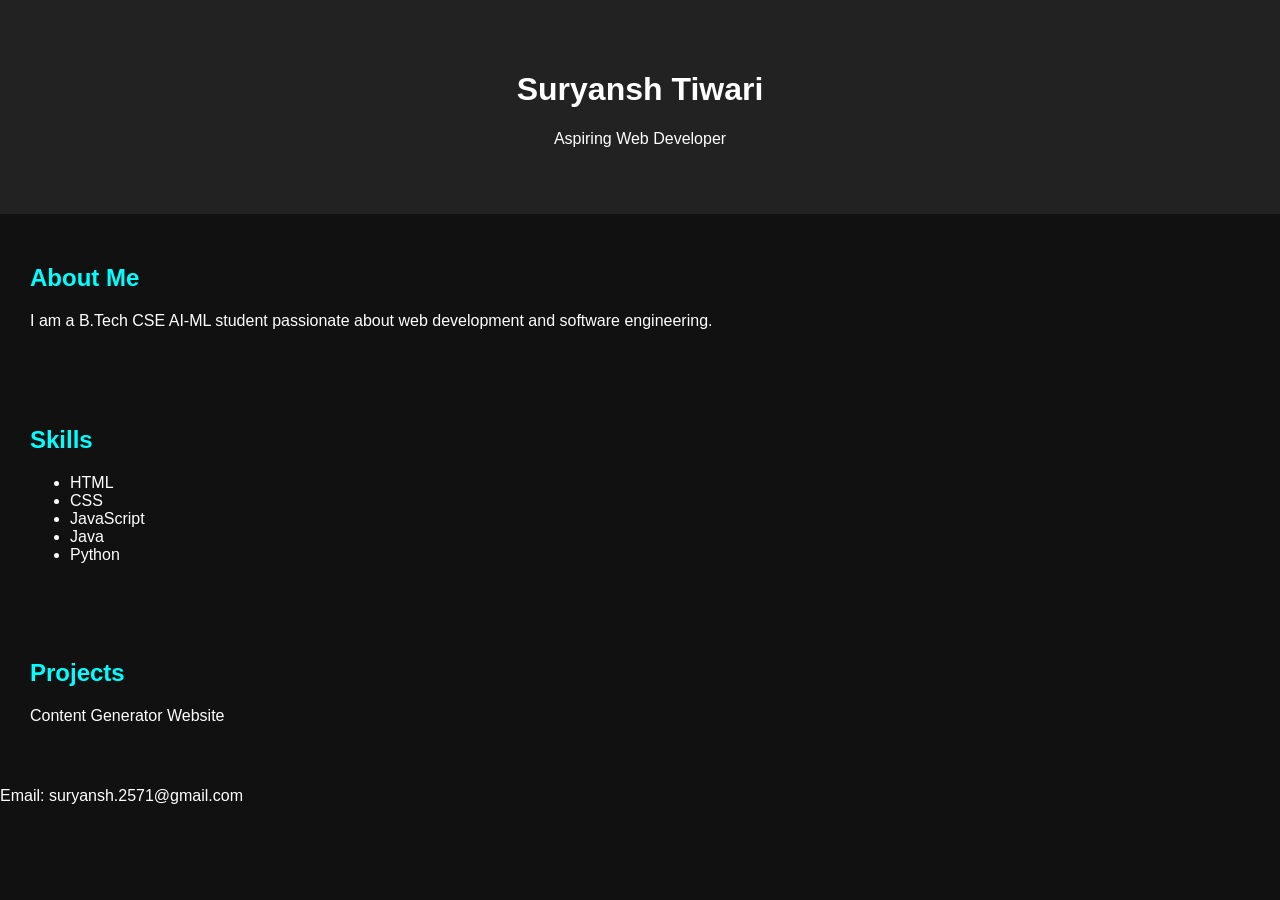
==== index.html @ ab1a7870 "Initial portfolio website" ====
<!DOCTYPE html>
<html lang="en">
<head>
  <meta charset="UTF-8">
  <meta name="viewport" content="width=device-width, initial-scale=1.0">
  <title>Suryansh Portfolio</title>
  <link rel="stylesheet" href="style.css">
</head>
<body>

  <header>
    <h1>Suryansh Tiwari</h1>
    <p>Aspiring Web Developer</p>
  </header>

  <section class="about">
    <h2>About Me</h2>
    <p>
      I am a B.Tech CSE AI-ML student passionate about web development and software engineering.
    </p>
  </section>

  <section class="skills">
    <h2>Skills</h2>
    <ul>
      <li>HTML</li>
      <li>CSS</li>
      <li>JavaScript</li>
      <li>Java</li>
      <li>Python</li>
    </ul>
  </section>

  <section class="projects">
    <h2>Projects</h2>
    <p>Content Generator Website</p>
  </section>

  <footer>
    <p>Email: suryansh.2571@gmail.com</p>
  </footer>

</body>
</html>
---- style.css ----
body {
  font-family: Arial;
  margin: 0;
  padding: 0;
  background: #111;
  color: white;
}

header {
  text-align: center;
  padding: 50px;
  background: #222;
}

section {
  padding: 30px;
}

h2 {
  color: cyan;
}
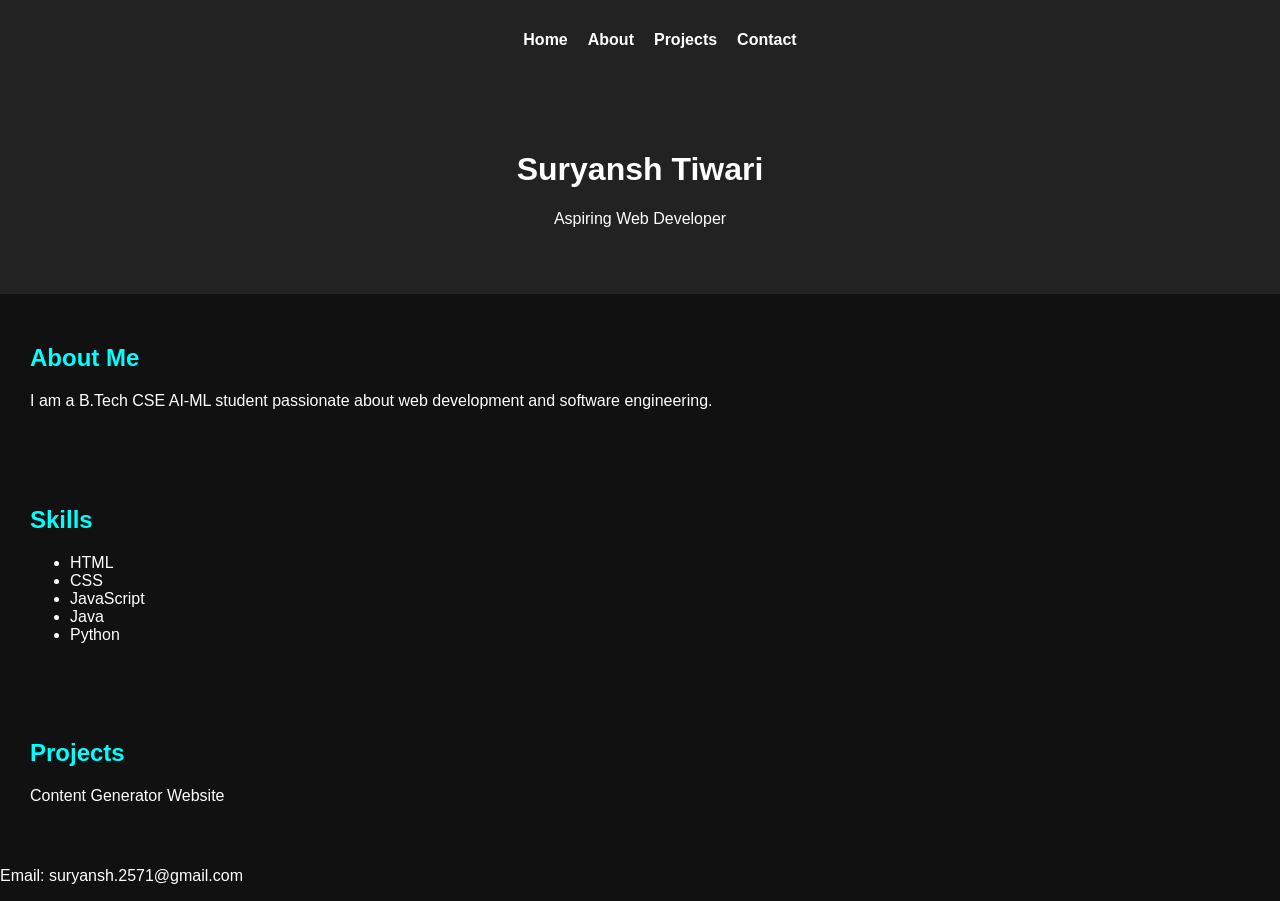
==== commit 829a6f2e: "Updated portfolio design" ====
--- a/index.html
+++ b/index.html
@@ -7,6 +7,14 @@
   <link rel="stylesheet" href="style.css">
 </head>
 <body>
+  <nav>
+  <ul>
+    <li><a href="index.html">Home</a></li>
+    <li><a href="about.html">About</a></li>
+    <li><a href="projects.html">Projects</a></li>
+    <li><a href="contact.html">Contact</a></li>
+  </ul>
+</nav>
 
   <header>
     <h1>Suryansh Tiwari</h1>
--- a/style.css
+++ b/style.css
@@ -18,4 +18,25 @@
 
 h2 {
   color: cyan;
-}+}
+nav {
+  background: #222;
+  padding: 15px;
+}
+
+nav ul {
+  display: flex;
+  gap: 20px;
+  list-style: none;
+  justify-content: center;
+}
+
+nav a {
+  color: white;
+  text-decoration: none;
+  font-weight: bold;
+}
+
+nav a:hover {
+  color: cyan;
+}
